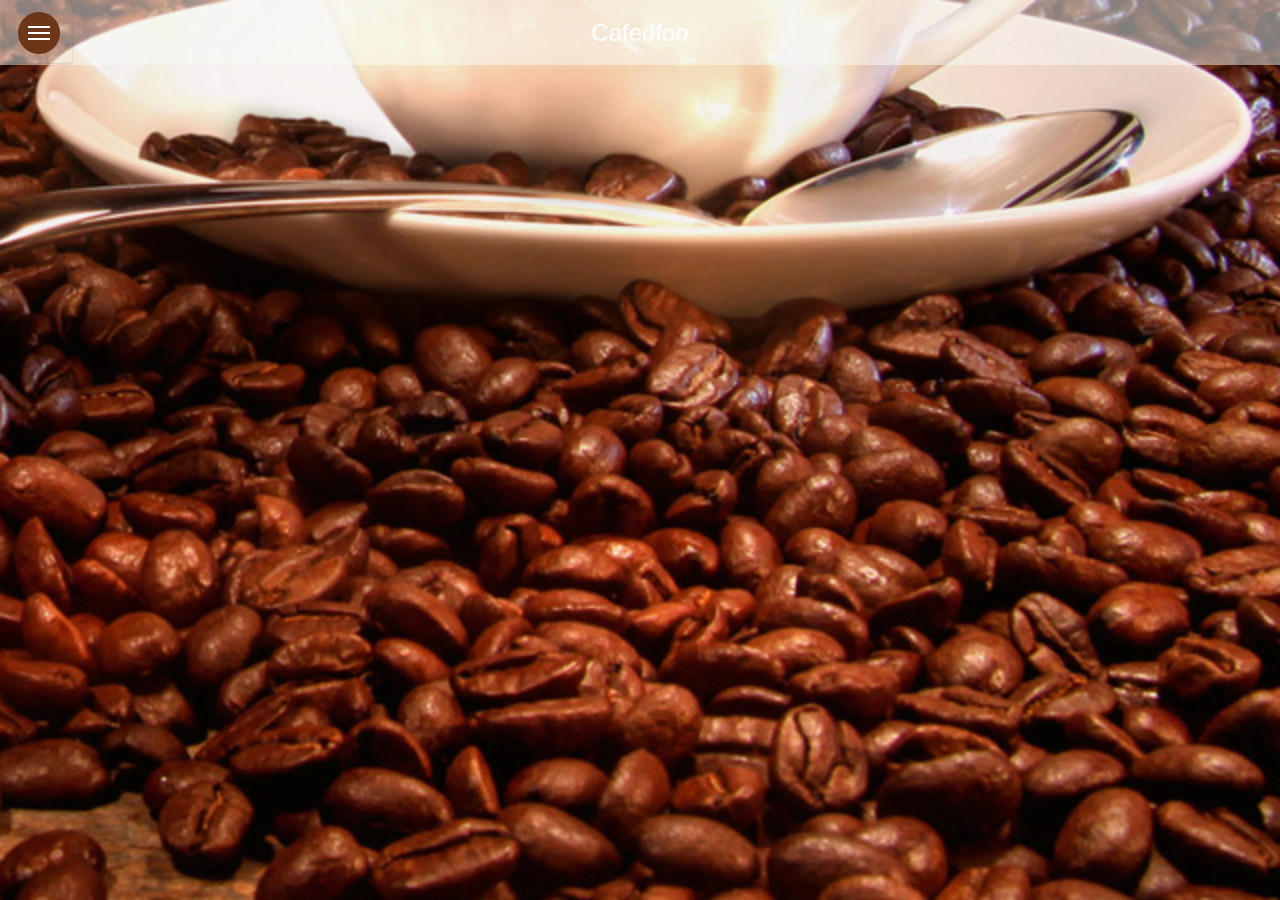
==== index.html @ 399ccee7 "First Commit By Chance" ====
<!DOCTYPE html PUBLIC "-//W3C//DTD XHTML 1.0 Transitional//EN" "http://www.w3.org/TR/xhtml1/DTD/xhtml1-transitional.dtd">

<html xmlns="http://www.w3.org/1999/xhtml">

<head>

<meta http-equiv="Content-Type" content="text/html; charset=utf-8" />

<title>Left Menu</title>

<meta name="viewport" content="width=device-width, initial-scale=1">

<!-- Common Css -->

<link rel="stylesheet" href="css/jquery.mobile-1.4.0.css" />

<link rel="stylesheet" href="css/theme.css" />

<link rel="stylesheet" href="css/common_layout.css" />

<link rel="stylesheet" href="css/right_menu.css" />

<link rel="stylesheet" href="css/custom-responsive.css" />

<script src="js/jquery_1.9.1.js"></script>

<script src="js/jquery.mobile-1.4.0.js"></script>

<style type="text/css">

img {

	max-width:100%;

}

</style>

</head>



<body>

<!-- Start of first page -->

<div data-role="page" id="theme_layout" class="theme_bg">

<!-- Right Menu -->

<div data-display="overlay" data-position="left" id="rightpanel2" data-role="panel">



        <!-- Right Menu List starts here -->

        <div class="right_menu">

			<div class="app_feature_list">
			<a class="item link" href="aweber_4441.html"  rel="external" data-ajax="flase"  >
																	<img src="images/aweber.png " />
										</a>
		<a href="aweber_4441.html"  rel="external" data-ajax="flase"  >
				<label>Optin form</label>
		</a>
	</div>

			<div class="app_feature_list">
			<a class="item link" href="appointment_4442.html"  rel="external" data-ajax="flase"  >
																	<img src="images/appointment.png " />
										</a>
		<a href="appointment_4442.html"  rel="external" data-ajax="flase"  >
				<label>Appointment Form</label>
		</a>
	</div>

			<div class="app_feature_list">
			<a class="item link" href="contactus_form_4443.html"  rel="external" data-ajax="flase"  >
																	<img src="images/contactus_form.png " />
										</a>
		<a href="contactus_form_4443.html"  rel="external" data-ajax="flase"  >
				<label>Contact Form</label>
		</a>
	</div>

	
</div>

        <!-- Right Menu List ends here -->

    </div>



<!-- Right Menu Ends Here -->

<div data-role="header">

  

   <a class="help_link" href="#rightpanel2"><img src="images/menu_icon.png" alt="menu icon" /></a> <h1>Cafedfoo</h1>

    

  </div>

  <!-- /header -->

  

  <div role="main" class="ui-content">

  <!-- Logo of app -->

    <div class="logo" align="center"><img src="images/logo.png" alt="logo" /></div>

  

  

  </div>

  <!-- /content -->

  

  <div data-role="footer" data-position="fixed" >

    

  </div>

  <!-- /footer --> 

</div>

<!-- /page --> 





</body>

</html>
---- css/theme.css ----
body,body.ui-overlay-a{
	background:url("../images/repeat_bg.jpg") repeat-y scroll 0 0 rgba(0, 0, 0, 0) !important;
	background-size:100% 100% !important;
}
.theme_bg{
	background:url(../images/theme_background.jpg) center bottom no-repeat;
	min-width:320px;
	background-size:100% ;
}
.logo{
	padding-top:28%;
	transition:all ease .3s;
	margin: 0 auto;
}

.ui-footer {
    background: none repeat scroll 0 0 rgba(0, 0, 0, 0) !important;
    border-bottom-width: 0;
    border-left-width: 0;
    border-right-width: 0;
    border-top: medium none !important;
}
.owl-demo .item{
	width:70px;
	height:70px;
	display:table-cell;
	background:url(../images/icon_bg.png) no-repeat;
	vertical-align:middle;
	text-align:center;
	background-size:100% 100%;
}
.ui-header{
	background:url(../images/header_bg.png) !important;
	border:none !important;
	
}
.ui-header .ui-title, .ui-footer .ui-title{
	text-shadow:none !important;
	color:#fff !important;
	font-size:24px;
	font-weight:normal;
	margin:0 25%;
}
.ui-icon-customrefresh:after {
	background-image: url("../images/refresh_icon.png");
	
}
.ui-icon-customrefresh:after{
	background-color:none;
	border:none;
	border-radius:none;
	height:42px;
	width:42px;
}
.ui-header .ui-btn-icon-notext{
	margin-top:11px;
}
.refresh_link,.help_link{
	border:none !important;
	background:none !important;
}
.refresh_link:hover,.refresh_link:active,.refresh_link:focus,.help_link:focus,.help_link:hover,.help_link:active{
	box-shadow:none !important;
}


/* custom setting of icons */
.app_feature_list a img{
	max-height:32px;
	max-width:32px;
}

<!--themebgcolor-->
---- css/common_layout.css ----
@font-face {
font-family:"Open Sans Light";
src:url("fonts/OpenSans-Light.eot?") format("eot"), url("fonts/OpenSans-Light.woff") format("woff"), url("fonts/OpenSans-Light.ttf") format("truetype"), url("fonts/OpenSans-Light.svg#OpenSans-Light") format("svg");
font-weight:normal;
font-style:normal;
}
@font-face {
font-family:"Open Sans";
src:url("fonts/OpenSans-Regular.eot?") format("eot"), url("fonts/OpenSans-Regular.woff") format("woff"), url("fonts/OpenSans-Regular.ttf") format("truetype"), url("fonts/OpenSans-Regular.svg#OpenSans") format("svg");
font-weight:normal;
font-style:normal;
}
@font-face {
font-family:"Open Sans Semibold";
src:url("fonts/OpenSans-Semibold.eot?") format("eot"), url("fonts/OpenSans-Semibold.woff") format("woff"), url("fonts/OpenSans-Semibold.ttf") format("truetype"), url("fonts/OpenSans-Semibold.svg#OpenSans-Semibold") format("svg");
font-weight:normal;
font-style:normal;
}
body {
	/*font-family:Open Sans,sans-serif;*/
	font-family:Arial, Helvetica, sans-serif !important;
	min-width:313px;
}
.clr{
	clear:both;
}
.app_feature_list{
	text-align:center;
	text-shadow:none;
	float:left;
	font-weight:normal;
	color:#fff !important;
	width:70px;
	/*font-family:Open Sans Semibold,sans-serif;*/
	font-family:Arial, Helvetica, sans-serif !important;
}
.app_feature_list label{
	height:36px;
	overflow:hidden;
	font-size:13px;
	word-wrap: break-word;
}

.no_data,.thankyou_msg{
	background: url(../images/header_bg.png);
    border-radius: 6px;
    display: block;
    margin: 6%;
    padding: 4%;
    text-align: center;
    width: 80%;
    text-shadow:none !important;
    text-transform: capitalize;
}
a.item{

    background-image: url("../images/icon_bg.png");
	background-repeat:no-repeat;
	background-size:100% 100%;
    display: table-cell;
    height: 70px;
    text-align: center;
    vertical-align: middle;
    width: 70px;
	color:#fff !important;

}
.app_feature_list a,.app_feature_list label{
	color:#fff;
	text-decoration:none;
}
.logo{
	padding:0px !important;
}
.logo img{
	display:none;
}
.white_wrap .app_feature_list label{
	height:auto;
}
.app_feature_list a{
	color:#fff !important;
	text-decoration:none;
	outline:none;
	cursor:pointer;
}


/* loader setting */
.ui-loader-default{
	background: none repeat scroll 0 0 #000000;
    height: 100%;
    left: 0;
    opacity: 0.4;
    position: fixed;
    top: 0 !important;
    width: 100%;
	margin:0px !important;
}


.ui-loader .ui-icon-loading {
    position:absolute;
	top:50%;
	left:50%;
	margin:-23px 0 0 -23px;
}
---- css/right_menu.css ----
.right_menu {
    height: 85%;
    overflow-y: auto;
	overflow-x: hidden;
    position: absolute;
    right: 0;
	padding:57px 53px 0;
}
#rightpanel2.ui-panel{
	background:url(../images/panel_bg.png) !important;
	width:12em !important;
}
.ui-header {
	z-index:100000;
}
---- css/custom-responsive.css ----
@media (max-width: 1024px){
	.logo{
	padding-top:28%;
	}	
}
@media (max-width: 768px){
	.logo{
	padding-top:42%;
		}	
}
@media (max-width: 650px){
	.logo {
    padding-top: 14%;
    width: 410px;
	}
}

@media (max-width: 480px){
	.logo{
	padding-top:40%;
	width:370px;
	}	
}

@media (max-width: 350px){
	.logo {
    padding-top: 25%;
    width: 262px;
	}
}
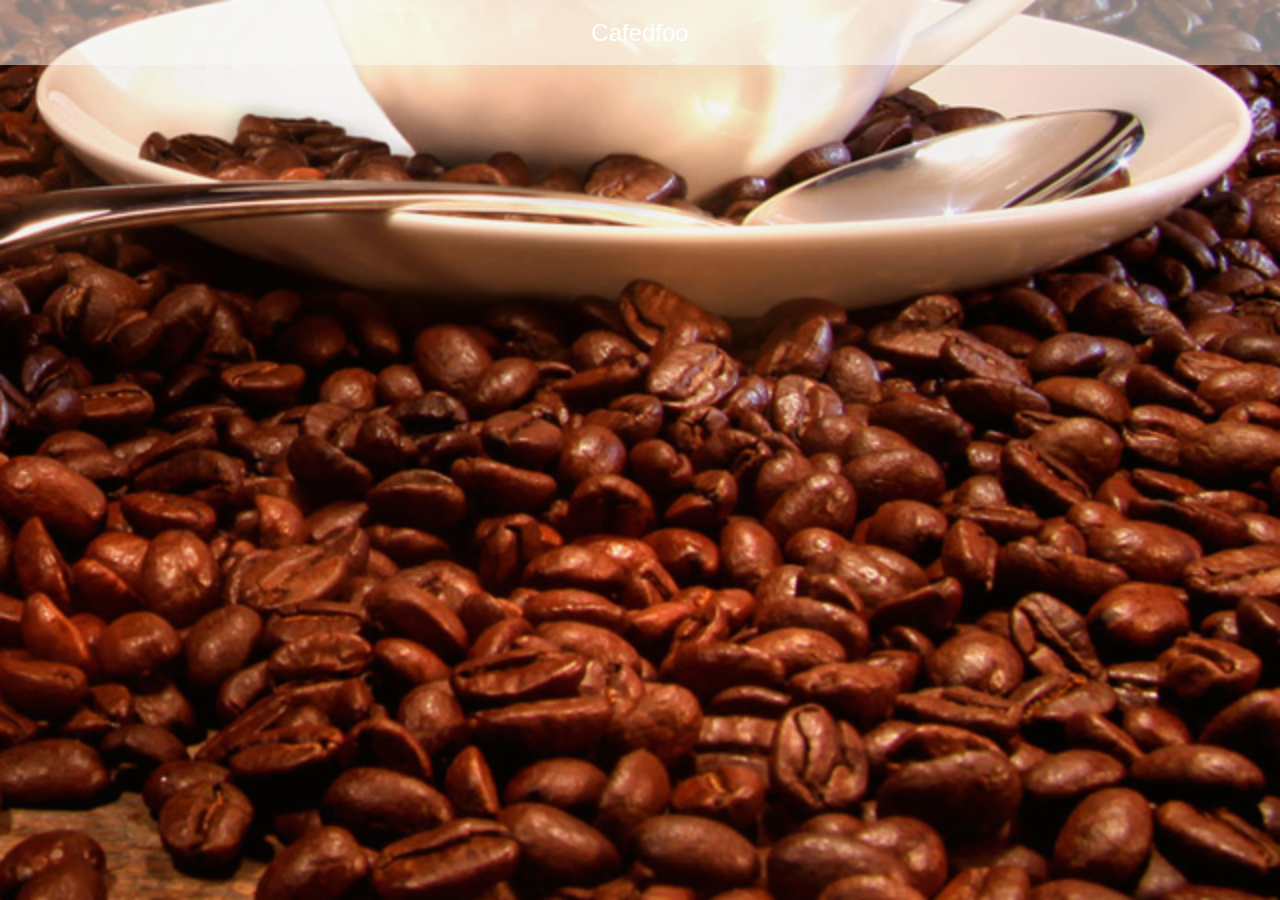
==== commit 215e8546: "First Commit By Chance" ====
--- a/index.html
+++ b/index.html
@@ -76,10 +76,28 @@
 
 			<div class="app_feature_list">
 			<a class="item link" href="contactus_form_4443.html"  rel="external" data-ajax="flase"  >
-																	<img src="images/contactus_form.png " />
+																	<img src="2.png" />
 										</a>
 		<a href="contactus_form_4443.html"  rel="external" data-ajax="flase"  >
 				<label>Contact Form</label>
+		</a>
+	</div>
+
+			<div class="app_feature_list">
+			<a class="item link" href="rss_4469.html"  rel="external" data-ajax="flase"  >
+																	<img src="images/rss_feeds.png " />
+										</a>
+		<a href="rss_4469.html"  rel="external" data-ajax="flase"  >
+				<label>RSS</label>
+		</a>
+	</div>
+
+			<div class="app_feature_list">
+			<a class="item link" href="staticpage_4487.html"  rel="external" data-ajax="flase"  >
+																	<img src="images/staticpage.png " />
+										</a>
+		<a href="staticpage_4487.html"  rel="external" data-ajax="flase"  >
+				<label>StaticPage</label>
 		</a>
 	</div>
 
--- a/css/theme.css
+++ b/css/theme.css
@@ -62,7 +62,9 @@
 .refresh_link:hover,.refresh_link:active,.refresh_link:focus,.help_link:focus,.help_link:hover,.help_link:active{
 	box-shadow:none !important;
 }
-
+.help_link{
+	display:none !important;
+}
 
 /* custom setting of icons */
 .app_feature_list a img{
--- a/css/right_menu.css
+++ b/css/right_menu.css
@@ -4,11 +4,11 @@
 	overflow-x: hidden;
     position: absolute;
     right: 0;
-	padding:57px 53px 0;
+	padding:57px 25px 0;
 }
 #rightpanel2.ui-panel{
 	background:url(../images/panel_bg.png) !important;
-	width:12em !important;
+	width:8em !important;
 }
 .ui-header {
 	z-index:100000;
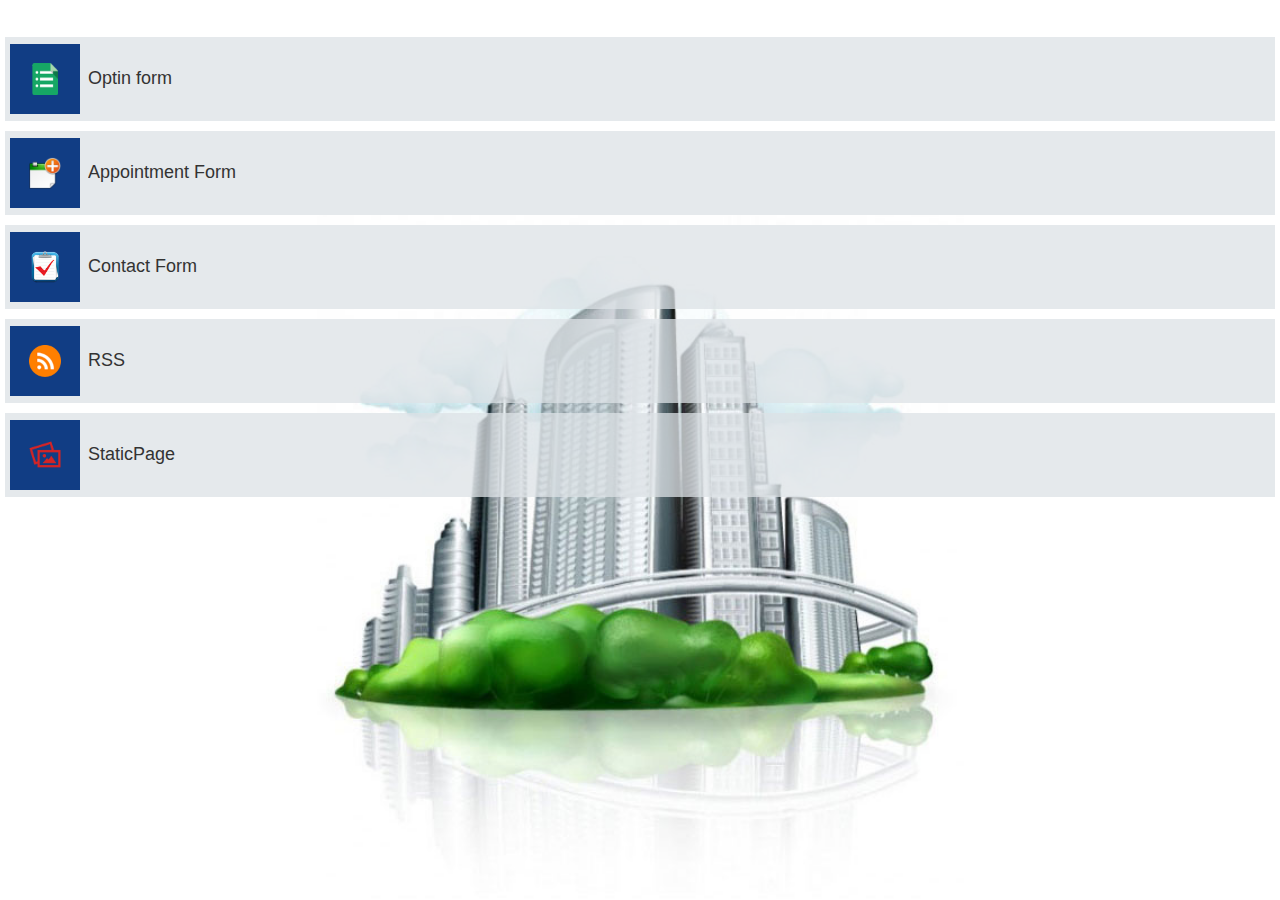
==== commit 8c41e8b5: "First Commit By Chance" ====
--- a/index.html
+++ b/index.html
@@ -6,11 +6,11 @@
 
 <meta http-equiv="Content-Type" content="text/html; charset=utf-8" />
 
-<title>Left Menu</title>
+<title>List Menu</title>
 
 <meta name="viewport" content="width=device-width, initial-scale=1">
 
-<!-- Common Css -->
+<!-- Common Css Starts Here -->
 
 <link rel="stylesheet" href="css/jquery.mobile-1.4.0.css" />
 
@@ -18,7 +18,11 @@
 
 <link rel="stylesheet" href="css/common_layout.css" />
 
-<link rel="stylesheet" href="css/right_menu.css" />
+
+
+<!-- Common Css Ends Here -->
+
+<link rel="stylesheet" href="css/grid_menu.css" />
 
 <link rel="stylesheet" href="css/custom-responsive.css" />
 
@@ -48,116 +52,163 @@
 
 <!-- Right Menu -->
 
-<div data-display="overlay" data-position="left" id="rightpanel2" data-role="panel">
-
-
-
-        <!-- Right Menu List starts here -->
-
-        <div class="right_menu">
-
-			<div class="app_feature_list">
-			<a class="item link" href="aweber_4441.html"  rel="external" data-ajax="flase"  >
+
+
+
+
+<!-- Right Menu Ends Here -->
+
+  
+
+  
+
+  <div role="main" class="ui-content">
+
+  <!-- Logo of app -->
+
+    <div class="logo" align="center"><img src="images/logo.png" alt="logo" /></div>
+
+  
+
+  
+
+  </div>
+
+  <!-- /content -->
+
+  
+
+  <div data-role="footer">
+
+    <div class="list_menu">
+		<div class="white_wrap">
+		<div class="app_feature_list">
+
+						
+				<table cellpadding="0" cellspacing="0" border="0" align="center">
+					<tr>
+						<td>
+						
+							<a class="item link" rel="external" data-ajax="flase" href="aweber_4441.html">
 																	<img src="images/aweber.png " />
-										</a>
-		<a href="aweber_4441.html"  rel="external" data-ajax="flase"  >
-				<label>Optin form</label>
-		</a>
-	</div>
-
-			<div class="app_feature_list">
-			<a class="item link" href="appointment_4442.html"  rel="external" data-ajax="flase"  >
+															</a>
+						</td>
+						<td>
+							<a href="aweber_4441.html" rel="external" data-ajax="flase" >
+								<label>Optin form</label>
+							</a>
+						</td>
+					</tr>
+				</table>
+			
+		</div>
+	</div>
+		<div class="white_wrap">
+		<div class="app_feature_list">
+
+						
+				<table cellpadding="0" cellspacing="0" border="0" align="center">
+					<tr>
+						<td>
+						
+							<a class="item link" rel="external" data-ajax="flase" href="appointment_4442.html">
 																	<img src="images/appointment.png " />
-										</a>
-		<a href="appointment_4442.html"  rel="external" data-ajax="flase"  >
-				<label>Appointment Form</label>
-		</a>
-	</div>
-
-			<div class="app_feature_list">
-			<a class="item link" href="contactus_form_4443.html"  rel="external" data-ajax="flase"  >
+															</a>
+						</td>
+						<td>
+							<a href="appointment_4442.html" rel="external" data-ajax="flase" >
+								<label>Appointment Form</label>
+							</a>
+						</td>
+					</tr>
+				</table>
+			
+		</div>
+	</div>
+		<div class="white_wrap">
+		<div class="app_feature_list">
+
+						
+				<table cellpadding="0" cellspacing="0" border="0" align="center">
+					<tr>
+						<td>
+						
+							<a class="item link" rel="external" data-ajax="flase" href="contactus_form_4443.html">
 																	<img src="2.png" />
-										</a>
-		<a href="contactus_form_4443.html"  rel="external" data-ajax="flase"  >
-				<label>Contact Form</label>
-		</a>
-	</div>
-
-			<div class="app_feature_list">
-			<a class="item link" href="rss_4469.html"  rel="external" data-ajax="flase"  >
+															</a>
+						</td>
+						<td>
+							<a href="contactus_form_4443.html" rel="external" data-ajax="flase" >
+								<label>Contact Form</label>
+							</a>
+						</td>
+					</tr>
+				</table>
+			
+		</div>
+	</div>
+		<div class="white_wrap">
+		<div class="app_feature_list">
+
+						
+				<table cellpadding="0" cellspacing="0" border="0" align="center">
+					<tr>
+						<td>
+						
+							<a class="item link" rel="external" data-ajax="flase" href="rss_4469.html">
 																	<img src="images/rss_feeds.png " />
-										</a>
-		<a href="rss_4469.html"  rel="external" data-ajax="flase"  >
-				<label>RSS</label>
-		</a>
-	</div>
-
-			<div class="app_feature_list">
-			<a class="item link" href="staticpage_4487.html"  rel="external" data-ajax="flase"  >
+															</a>
+						</td>
+						<td>
+							<a href="rss_4469.html" rel="external" data-ajax="flase" >
+								<label>RSS</label>
+							</a>
+						</td>
+					</tr>
+				</table>
+			
+		</div>
+	</div>
+		<div class="white_wrap">
+		<div class="app_feature_list">
+
+						
+				<table cellpadding="0" cellspacing="0" border="0" align="center">
+					<tr>
+						<td>
+						
+							<a class="item link" rel="external" data-ajax="flase" href="staticpage_4487.html">
 																	<img src="images/staticpage.png " />
-										</a>
-		<a href="staticpage_4487.html"  rel="external" data-ajax="flase"  >
-				<label>StaticPage</label>
-		</a>
-	</div>
-
-	
+															</a>
+						</td>
+						<td>
+							<a href="staticpage_4487.html" rel="external" data-ajax="flase" >
+								<label>StaticPage</label>
+							</a>
+						</td>
+					</tr>
+				</table>
+			
+		</div>
+	</div>
+	</div>
+
+
+
+  </div>
+
+  <!-- /footer --> 
+
 </div>
 
-        <!-- Right Menu List ends here -->
-
-    </div>
-
-
-
-<!-- Right Menu Ends Here -->
-
-<div data-role="header">
-
-  
-
-   <a class="help_link" href="#rightpanel2"><img src="images/menu_icon.png" alt="menu icon" /></a> <h1>Cafedfoo</h1>
-
-    
-
-  </div>
-
-  <!-- /header -->
-
-  
-
-  <div role="main" class="ui-content">
-
-  <!-- Logo of app -->
-
-    <div class="logo" align="center"><img src="images/logo.png" alt="logo" /></div>
-
-  
-
-  
-
-  </div>
-
-  <!-- /content -->
-
-  
-
-  <div data-role="footer" data-position="fixed" >
-
-    
-
-  </div>
-
-  <!-- /footer --> 
-
-</div>
-
 <!-- /page --> 
 
 
 
 
 
+
+
 </body>
 
 </html>
--- a/css/theme.css
+++ b/css/theme.css
@@ -1,16 +1,16 @@
-body,body.ui-overlay-a{
-	background:url("../images/repeat_bg.jpg") repeat-y scroll 0 0 rgba(0, 0, 0, 0) !important;
-	background-size:100% 100% !important;
-}
+
 .theme_bg{
-	background:url(../images/theme_background.jpg) center bottom no-repeat;
+	background-image:url(../images/main_bg.jpg);
+	background-position:center bottom;
+	background-repeat:no-repeat;
 	min-width:320px;
-	background-size:100% ;
+	background-color:#fff;
+	background-size: auto 100%;
 }
 .logo{
-	padding-top:28%;
 	transition:all ease .3s;
 	margin: 0 auto;
+	padding-top: 28%;
 }
 
 .ui-footer {
@@ -24,22 +24,25 @@
 	width:70px;
 	height:70px;
 	display:table-cell;
-	background:url(../images/icon_bg.png) no-repeat;
+	/*background:url(../images/icon_bg.png) no-repeat;*/
 	vertical-align:middle;
 	text-align:center;
-	background-size:100% 100%;
 }
 .ui-header{
-	background:url(../images/header_bg.png) !important;
+	background:#dce1e5 !important;
 	border:none !important;
-	
+	background-size:auto 100% !important;
+}
+.ui-header a{
+	box-shadow:none;
 }
 .ui-header .ui-title, .ui-footer .ui-title{
 	text-shadow:none !important;
-	color:#fff !important;
-	font-size:24px;
-	font-weight:normal;
-	margin:0 25%;
+	color:#0A2654 !important;
+	font-family:Arial, Helvetica, sans-serif;
+	font-weight:bold;
+	font-size:26px;
+	margin:0 23%;
 }
 .ui-icon-customrefresh:after {
 	background-image: url("../images/refresh_icon.png");
@@ -73,3 +76,5 @@
 }
 
 <!--themebgcolor-->
+
+
--- a/css/common_layout.css
+++ b/css/common_layout.css
@@ -39,6 +39,7 @@
 	overflow:hidden;
 	font-size:13px;
 	word-wrap: break-word;
+	cursor:pointer;
 }
 
 .no_data,.thankyou_msg{
@@ -51,22 +52,21 @@
     width: 80%;
     text-shadow:none !important;
     text-transform: capitalize;
+	color:#333;
 }
 a.item{
 
-    background-image: url("../images/icon_bg.png");
-	background-repeat:no-repeat;
-	background-size:100% 100%;
+    background:none repeat scroll 0 0 #113D84;
     display: table-cell;
     height: 70px;
     text-align: center;
     vertical-align: middle;
     width: 70px;
-	color:#fff !important;
+	color:#333 !important;
 
 }
 .app_feature_list a,.app_feature_list label{
-	color:#fff;
+	color:#333;
 	text-decoration:none;
 }
 .logo{
@@ -79,12 +79,14 @@
 	height:auto;
 }
 .app_feature_list a{
-	color:#fff !important;
+	color:#031d32 !important;
 	text-decoration:none;
 	outline:none;
 	cursor:pointer;
 }
-
+.app_feature_list label{
+		padding-top:6px;
+}
 
 /* loader setting */
 .ui-loader-default{
--- a/css/grid_menu.css
+++ b/css/grid_menu.css
@@ -0,0 +1,25 @@
+
+.white_wrap{
+	margin:5px 5px 10px;
+	padding:7px 5px;
+	background:url(../images/title_bg.png);
+}
+.white_wrap table tr td:first-child{
+	padding-right:8px;
+	width:70px;
+}
+.white_wrap table{
+	width:100%;
+}
+.white_wrap table tr td{
+	vertical-align:middle;
+	text-align:left;
+}
+.white_wrap .app_feature_list{
+	float:none;
+	width:auto;
+}
+.white_wrap .app_feature_list label{
+	font-size:18px;
+	height:auto;
+}--- a/css/custom-responsive.css
+++ b/css/custom-responsive.css
@@ -1,30 +1,6 @@
 @media (max-width: 1024px){
-	.logo{
-	padding-top:28%;
-	}	
+	.white_wrap .app_feature_list label {
+    font-size: 19px;
 }
-@media (max-width: 768px){
-	.logo{
-	padding-top:42%;
-		}	
+	
 }
-@media (max-width: 650px){
-	.logo {
-    padding-top: 14%;
-    width: 410px;
-	}
-}
-
-@media (max-width: 480px){
-	.logo{
-	padding-top:40%;
-	width:370px;
-	}	
-}
-
-@media (max-width: 350px){
-	.logo {
-    padding-top: 25%;
-    width: 262px;
-	}
-}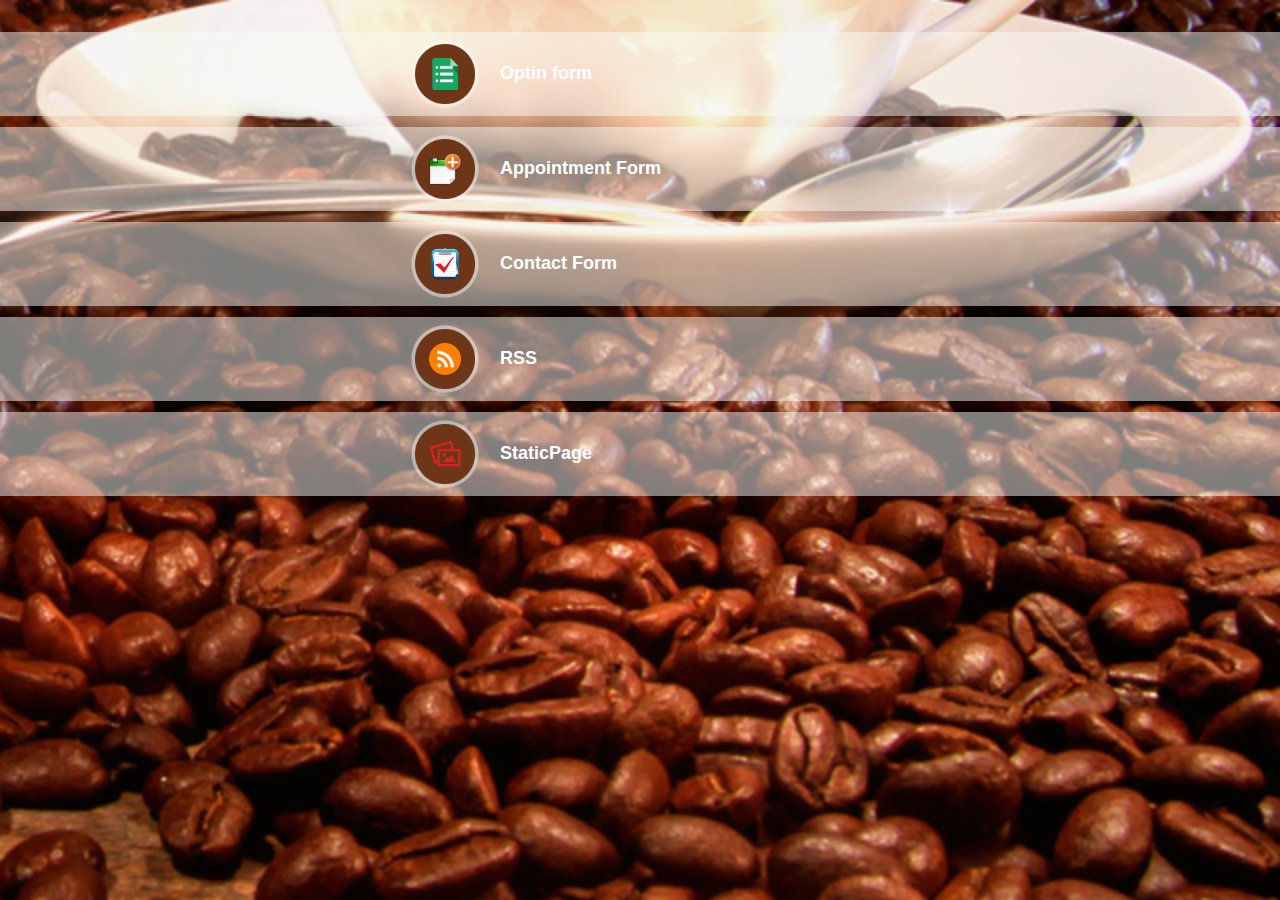
==== commit f7f505a5: "First Commit By Chance" ====
--- a/index.html
+++ b/index.html
@@ -26,6 +26,10 @@
 
 <link rel="stylesheet" href="css/custom-responsive.css" />
 
+<link rel="stylesheet" href="css/temporary.css" />
+
+<link rel="stylesheet" href="css/custom_responsive.css" />
+
 <script src="js/jquery_1.9.1.js"></script>
 
 <script src="js/jquery.mobile-1.4.0.js"></script>
@@ -58,7 +62,13 @@
 
 <!-- Right Menu Ends Here -->
 
-  
+  <div data-role="header">
+
+    <h1>Cafedfoo</h1>
+
+  </div>
+
+  <!-- /header -->
 
   
 
--- a/css/theme.css
+++ b/css/theme.css
@@ -1,16 +1,16 @@
-
+body,body.ui-overlay-a{
+	background:url("../images/repeat_bg.jpg") repeat-y scroll 0 0 rgba(0, 0, 0, 0) !important;
+	background-size:100% 100% !important;
+}
 .theme_bg{
-	background-image:url(../images/main_bg.jpg);
-	background-position:center bottom;
-	background-repeat:no-repeat;
+	background:url(../images/theme_background.jpg) center bottom no-repeat;
 	min-width:320px;
-	background-color:#fff;
-	background-size: auto 100%;
+	background-size:100% ;
 }
 .logo{
+	padding-top:28%;
 	transition:all ease .3s;
 	margin: 0 auto;
-	padding-top: 28%;
 }
 
 .ui-footer {
@@ -24,25 +24,22 @@
 	width:70px;
 	height:70px;
 	display:table-cell;
-	/*background:url(../images/icon_bg.png) no-repeat;*/
+	background:url(../images/icon_bg.png) no-repeat;
 	vertical-align:middle;
 	text-align:center;
+	background-size:100% 100%;
 }
 .ui-header{
-	background:#dce1e5 !important;
+	background:url(../images/header_bg.png) !important;
 	border:none !important;
-	background-size:auto 100% !important;
-}
-.ui-header a{
-	box-shadow:none;
+	
 }
 .ui-header .ui-title, .ui-footer .ui-title{
 	text-shadow:none !important;
-	color:#0A2654 !important;
-	font-family:Arial, Helvetica, sans-serif;
-	font-weight:bold;
-	font-size:26px;
-	margin:0 23%;
+	color:#fff !important;
+	font-size:24px;
+	font-weight:normal;
+	margin:0 25%;
 }
 .ui-icon-customrefresh:after {
 	background-image: url("../images/refresh_icon.png");
@@ -76,5 +73,3 @@
 }
 
 <!--themebgcolor-->
-
-
--- a/css/common_layout.css
+++ b/css/common_layout.css
@@ -39,7 +39,6 @@
 	overflow:hidden;
 	font-size:13px;
 	word-wrap: break-word;
-	cursor:pointer;
 }
 
 .no_data,.thankyou_msg{
@@ -52,21 +51,22 @@
     width: 80%;
     text-shadow:none !important;
     text-transform: capitalize;
-	color:#333;
 }
 a.item{
 
-    background:none repeat scroll 0 0 #113D84;
+    background-image: url("../images/icon_bg.png");
+	background-repeat:no-repeat;
+	background-size:100% 100%;
     display: table-cell;
     height: 70px;
     text-align: center;
     vertical-align: middle;
     width: 70px;
-	color:#333 !important;
+	color:#fff !important;
 
 }
 .app_feature_list a,.app_feature_list label{
-	color:#333;
+	color:#fff;
 	text-decoration:none;
 }
 .logo{
@@ -79,14 +79,12 @@
 	height:auto;
 }
 .app_feature_list a{
-	color:#031d32 !important;
+	color:#fff !important;
 	text-decoration:none;
 	outline:none;
 	cursor:pointer;
 }
-.app_feature_list label{
-		padding-top:6px;
-}
+
 
 /* loader setting */
 .ui-loader-default{
--- a/css/grid_menu.css
+++ b/css/grid_menu.css
@@ -1,15 +1,15 @@
-
 .white_wrap{
-	margin:5px 5px 10px;
-	padding:7px 5px;
-	background:url(../images/title_bg.png);
+	background:url(../images/header_bg.png);
+	margin-bottom:11px;
+	padding:7px 0px;
 }
 .white_wrap table tr td:first-child{
-	padding-right:8px;
+	padding-right:20px;
 	width:70px;
+	padding-left:20px;
 }
 .white_wrap table{
-	width:100%;
+	width:500px;
 }
 .white_wrap table tr td{
 	vertical-align:middle;
@@ -20,6 +20,13 @@
 	width:auto;
 }
 .white_wrap .app_feature_list label{
-	font-size:18px;
+	margin-bottom:0px;
 	height:auto;
+	cursor:pointer;
+}
+.app_feature_list label {
+    font-size: 18px;
+    font-weight: 600;
+    height: 36px;
+    overflow: hidden;
 }--- a/css/custom-responsive.css
+++ b/css/custom-responsive.css
@@ -1,6 +1,39 @@
 @media (max-width: 1024px){
-	.white_wrap .app_feature_list label {
-    font-size: 19px;
+	.logo{
+	padding:5% 0px 10%;
+	}	
 }
-	
+@media (max-width: 768px){
+	.logo{
+	padding:28% 0px 20%;
+		}	
 }
+@media (max-width: 650px){
+	.logo {
+    padding-top:4%;
+    width: 410px;
+	}
+	.white_wrap table {
+    width: 400px;
+	}
+}
+
+@media (max-width: 480px){
+	.logo{
+	padding:8% 0px 20%;
+	width:370px;
+	}	
+	.white_wrap table {
+    width: 340px;
+	}
+}
+
+@media (max-width: 350px){
+	.logo {
+    padding-top: 25%;
+    width: 262px;
+	}
+	.white_wrap table {
+    width: 300px;
+	}
+}--- a/css/temporary.css
+++ b/css/temporary.css
@@ -0,0 +1,3 @@
+.ui-header{
+	display:none !important;
+}--- a/css/custom_responsive.css
+++ b/css/custom_responsive.css
@@ -0,0 +1,38 @@
+@media (max-width: 1024px){
+	.logo{
+	padding-top:4%;
+	}	
+	
+}
+@media (max-width: 1024px) and (min-width:950px){
+	.theme_bg{background:url("../images/theme_background.jpg") repeat scroll center -310px / 100% auto rgba(0, 0, 0, 0)}
+}
+@media (max-width: 768px){
+	.logo{
+	padding-top:9%;
+		}	
+	
+}
+@media (max-width: 650px){
+	.logo {
+    padding-top: 14%;
+    width: 410px;
+	}
+	
+}
+@media (max-width: 650px) and (min-width:550px){
+	.theme_bg{background:url("../images/theme_background.jpg") no-repeat scroll center bottom / 100% auto rgba(0, 0, 0, 0);}
+}
+@media (max-width: 480px){
+	.logo{
+	padding-top:4%;
+	width:370px;
+	}	
+}
+
+@media (max-width: 320px){
+	.logo {
+    padding-top: 8%;
+    width: 262px;
+	}
+}